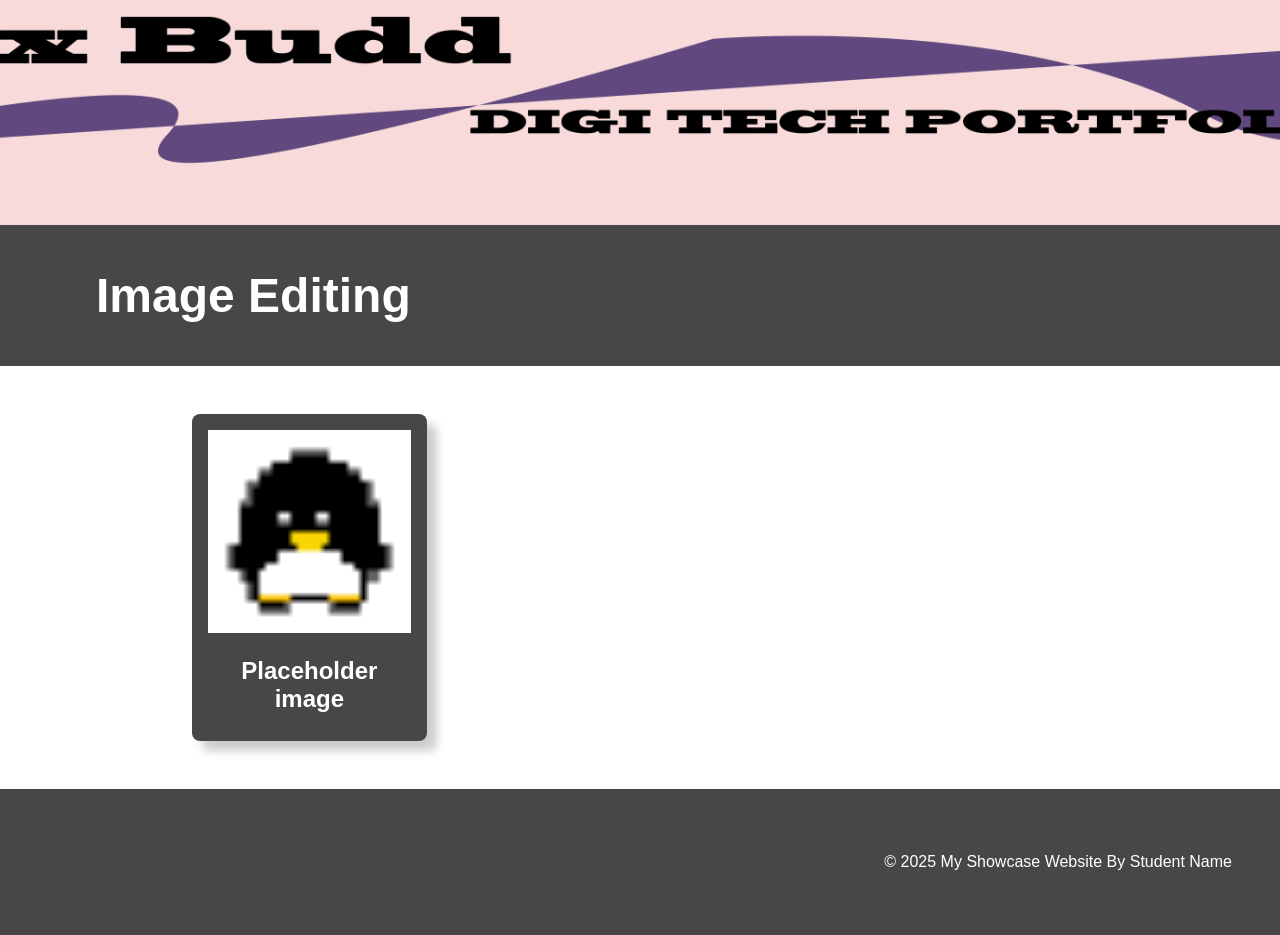
==== index.html @ 01f08012 "first" ====
<!DOCTYPE html>
<html lang="en">

<head>
    <meta charset="UTF-8">
    <meta name="viewport" content="width=device-width, initial-scale=1.0">
    <link rel="stylesheet" href="style.css">
    <title>My Showcase Website</title>
</head>
<!-- This is the main body of the website- ALL your content goes AFTER the <body> tag and before the </body> tag -->
<body>

    <!-- The Hero Section -------------------------------------------------------------------------------------- -->
    <section class="hero">
       
    </section>

<!-- Topic one ------------------------------------------------------------------------------------------------- -->
    <!-- The First Topic Section -->
    <section class="topic">
        <!-- the topic title a big bar with text in it -->
        <div class="topic-title">
            <h1>Image Editing</h1>
        </div>
        <!-- now a three column grid of images -->
        <div class="topic-content">
            <!-- one "card" which includes an image with a text below it -->
            <div class="topic-card">
                <img src="images/supermarche.png" alt="change this too!">
                <h2 class="topic-card-text">Placeholder image</h2>
            </div>
      
            
            </div>
        </div>
    </section>
<!-- End of topic one------------------------------------------------------------------------------------------ -->

<!-- Copy and paste the section from above to make your next section -->



    <!-- A Simple Website Footer ------------------------------------------------------------------------------ -->
    <footer class="footer">
        <p>&copy; 2025 My Showcase Website By Student Name</p>
    </footer>

<!-- The end of the whole page- no more content after this! -->
</body>
</html>
---- style.css ----
/* A simple css reset */
body,
html {
    margin: 0;
    padding: 0;
    height: 100%;
    /* The Font Family- Really important!! */
    font-family: Arial, sans-serif;
    box-sizing: border-box;
}

/* reset for images to ensure they ar 100% of the parent container width */
img {
    width: 100%;
}

/* The hero section styling- use your OWN Hero Image URL here */
.hero {
    background-image: url('images/header.png');
    height: 25vh;
    background-size: cover;
    background-position: center;
    display: flex;
    justify-content: center;
    align-items: center;
    color: white;
    text-align: center;
    position: relative;
}

/* BIG text styling for the hero section text */
.hero-text {
    font-size: 4em;
    font-weight: bold;
}

/* nice big font on a banner style background */
.topic-title{
    color: white;
    font-size: 2em;
    padding: 0.1em 3em;
    background-color: rgb(71, 71, 71);
}

/* Three column grid with a nice big gap */
.topic-content{
    display: grid;
    grid-template-columns: repeat(3, 1fr);
    gap: 6em;
    /* bring the whole section in off the sides of the page */
    width: 70%;
    /* top margin of 3em and center right/left */
    margin: 3em auto;
}

/* Styling for the individual topic cards rounded edges background color and a drop shadow */
.topic-card{
    background-color: rgb(71, 71, 71);
    color: white;
    padding: 1em;
    border-radius: 0.5em;
    box-shadow: 10px 10px 10px rgba(0, 0, 0, 0.2);
}

/* Styling for the topic card titles */
.topic-card-text{
    font-size: 1.5em;
    margin-bottom: 0.5em;
    /* center align text */
    text-align: center;
}


/* Styling for a footer section to take a bit of spcae at the bottom of the page */
.footer{
    background-color: rgb(71, 71, 71);
    color: white;
    text-align: right;
    padding: 3em 3em;
}
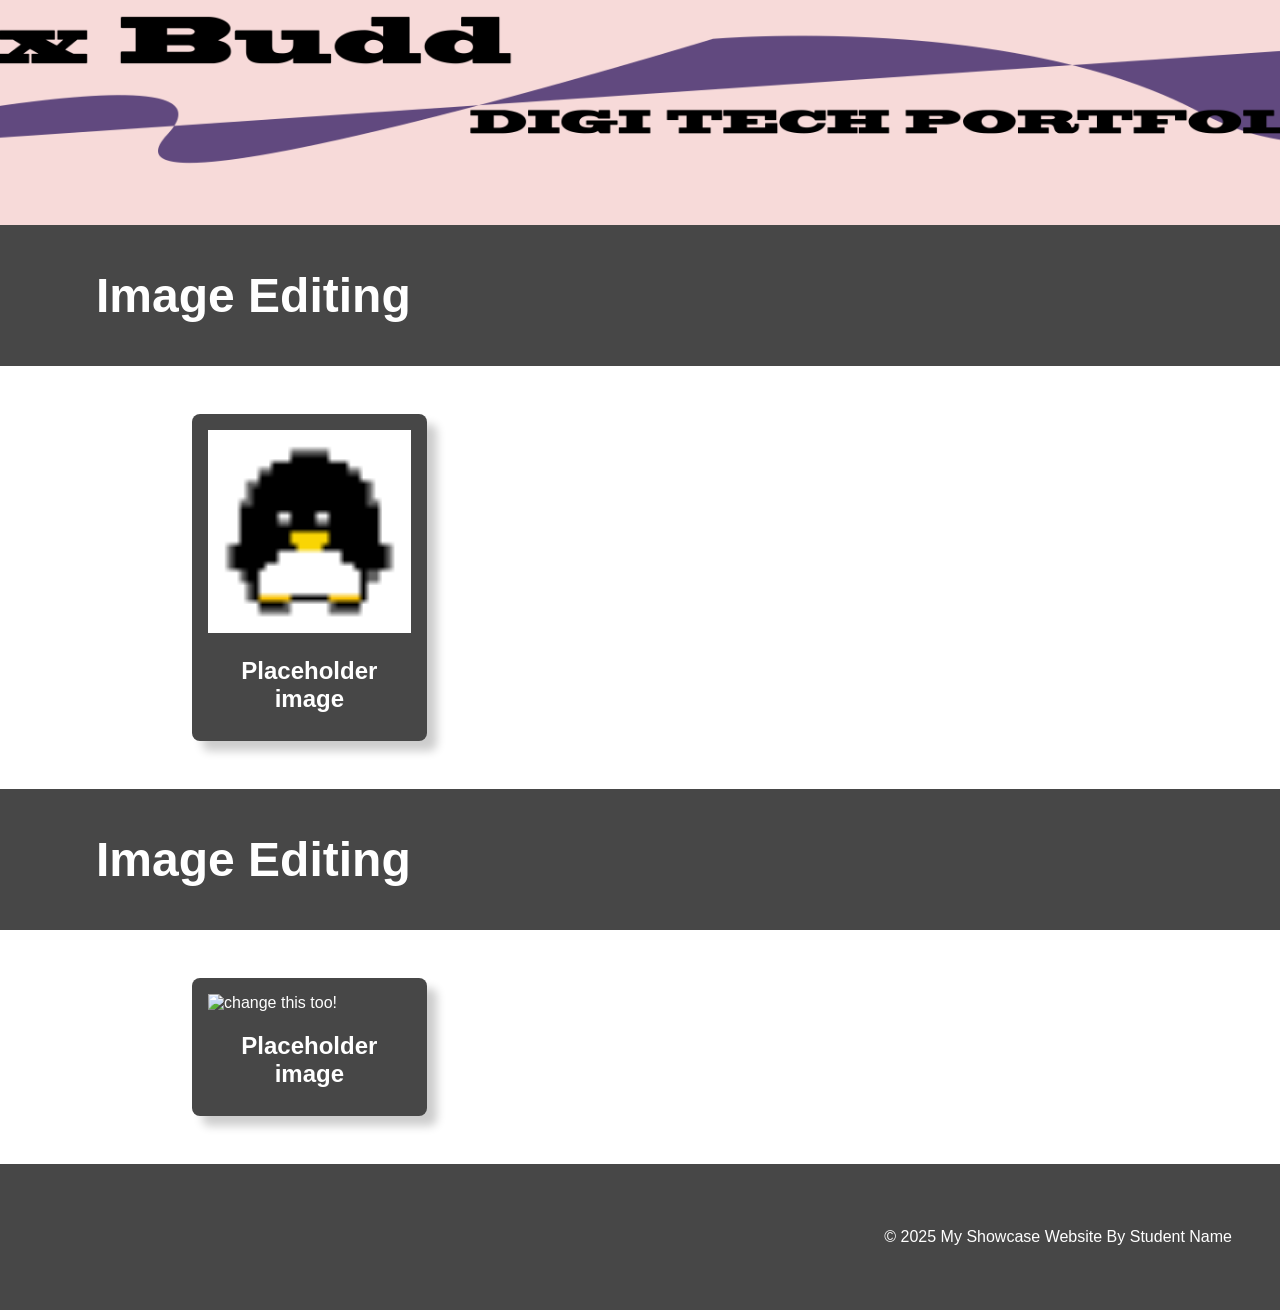
==== commit 81cd7946: "Add Image Editing section to index.html" ====
--- a/index.html
+++ b/index.html
@@ -37,7 +37,26 @@
 <!-- End of topic one------------------------------------------------------------------------------------------ -->
 
 <!-- Copy and paste the section from above to make your next section -->
-
+<!-- Topic one ------------------------------------------------------------------------------------------------- -->
+    <!-- The First Topic Section -->
+    <section class="topic">
+        <!-- the topic title a big bar with text in it -->
+        <div class="topic-title">
+            <h1>Image Editing</h1>
+        </div>
+        <!-- now a three column grid of images -->
+        <div class="topic-content">
+            <!-- one "card" which includes an image with a text below it -->
+            <div class="topic-card">
+                <img src="images/ASCII cat.png" alt="change this too!">
+                <h2 class="topic-card-text">Placeholder image</h2>
+            </div>
+      
+            
+            </div>
+        </div>
+    </section>
+<!-- End of topic one------------------------------------------------------------------------------------------ -->
 
 
     <!-- A Simple Website Footer ------------------------------------------------------------------------------ -->
@@ -47,4 +66,4 @@
 
 <!-- The end of the whole page- no more content after this! -->
 </body>
-</html>+</html>
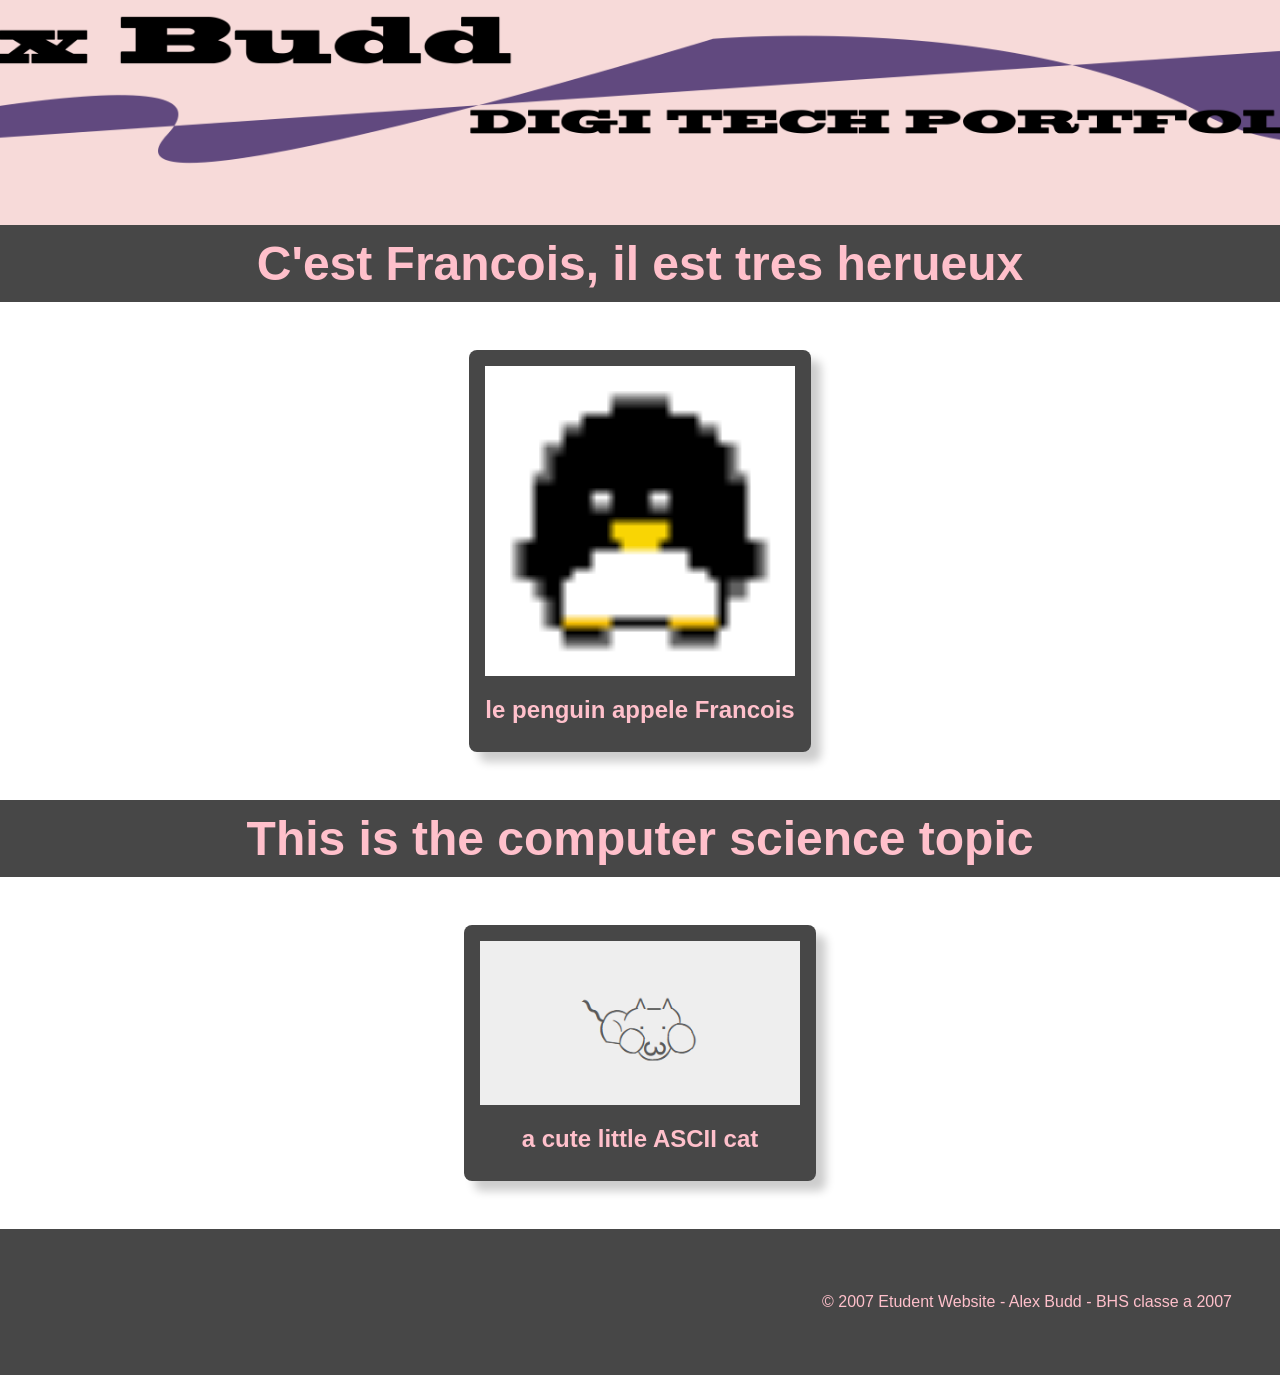
==== commit d62c7aad: "updated images" ====
--- a/index.html
+++ b/index.html
@@ -20,14 +20,14 @@
     <section class="topic">
         <!-- the topic title a big bar with text in it -->
         <div class="topic-title">
-            <h1>Image Editing</h1>
+            <h1>C'est Francois, il est tres herueux</h1>
         </div>
         <!-- now a three column grid of images -->
         <div class="topic-content">
             <!-- one "card" which includes an image with a text below it -->
             <div class="topic-card">
                 <img src="images/supermarche.png" alt="change this too!">
-                <h2 class="topic-card-text">Placeholder image</h2>
+                <h2 class="topic-card-text">le penguin appele Francois</h2>
             </div>
       
             
@@ -37,19 +37,19 @@
 <!-- End of topic one------------------------------------------------------------------------------------------ -->
 
 <!-- Copy and paste the section from above to make your next section -->
-<!-- Topic one ------------------------------------------------------------------------------------------------- -->
+<!-- Topic two ------------------------------------------------------------------------------------------------- -->
     <!-- The First Topic Section -->
     <section class="topic">
         <!-- the topic title a big bar with text in it -->
         <div class="topic-title">
-            <h1>Image Editing</h1>
+            <h1>This is the computer science topic</h1>
         </div>
         <!-- now a three column grid of images -->
         <div class="topic-content">
             <!-- one "card" which includes an image with a text below it -->
             <div class="topic-card">
                 <img src="images/ASCII cat.png" alt="change this too!">
-                <h2 class="topic-card-text">Placeholder image</h2>
+                <h2 class="topic-card-text">a cute little ASCII cat</h2>
             </div>
       
             
@@ -61,9 +61,10 @@
 
     <!-- A Simple Website Footer ------------------------------------------------------------------------------ -->
     <footer class="footer">
-        <p>&copy; 2025 My Showcase Website By Student Name</p>
+        <p>&copy; 2007 Etudent Website - Alex Budd - BHS classe a 2007</p>
     </footer>
 
 <!-- The end of the whole page- no more content after this! -->
 </body>
 </html>
+
--- a/style.css
+++ b/style.css
@@ -23,7 +23,7 @@
     display: flex;
     justify-content: center;
     align-items: center;
-    color: white;
+    color: rgb(192, 137, 137);
     text-align: center;
     position: relative;
 }
@@ -36,30 +36,42 @@
 
 /* nice big font on a banner style background */
 .topic-title{
-    color: white;
+    color: pink;
     font-size: 2em;
     padding: 0.1em 3em;
     background-color: rgb(71, 71, 71);
+    text-align: center; /* centers the H1 inside the title bar */
+    margin-bottom: 1rem; /* optional spacing */
+}
+
+.topic-title h1 {
+    display: inline-block; /* lets the H1 size to its content so it appears as a centered "bar" */
+    margin: 0;
+    padding: 0.5rem 1rem; /* optional visual padding */
 }
 
 /* Three column grid with a nice big gap */
-.topic-content{
-    display: grid;
-    grid-template-columns: repeat(3, 1fr);
-    gap: 6em;
-    /* bring the whole section in off the sides of the page */
+.topic-content {
+    display: flex;
+    justify-content: center; /* center .topic-card horizontally */
+    align-items: flex-start;
+    gap: 1rem;              /* spacing if you add more cards later */
+    flex-wrap: wrap;        /* keep cards responsive */
     width: 70%;
     /* top margin of 3em and center right/left */
     margin: 3em auto;
 }
 
 /* Styling for the individual topic cards rounded edges background color and a drop shadow */
-.topic-card{
+.topic-card {
     background-color: rgb(71, 71, 71);
-    color: white;
+    color: pink;
     padding: 1em;
     border-radius: 0.5em;
     box-shadow: 10px 10px 10px rgba(0, 0, 0, 0.2);
+    max-width: 320px;       /* adjust width as needed */
+    margin: 0;              /* centered by the flex container */
+    text-align: center;     /* center text and inline content inside the card */
 }
 
 /* Styling for the topic card titles */
@@ -70,11 +82,25 @@
     text-align: center;
 }
 
+.topic-card img {
+    display: block;
+    margin: 0 auto;         /* ensures image is centered inside the card */
+    max-width: 100%;
+    height: auto;
+}
+
+/* If you keep a standalone "supermarche" line and want to center it: */
+.center {
+    text-align: center;
+}
 
 /* Styling for a footer section to take a bit of spcae at the bottom of the page */
 .footer{
     background-color: rgb(71, 71, 71);
-    color: white;
+    color: pink;
     text-align: right;
     padding: 3em 3em;
-}+}
+
+
+
